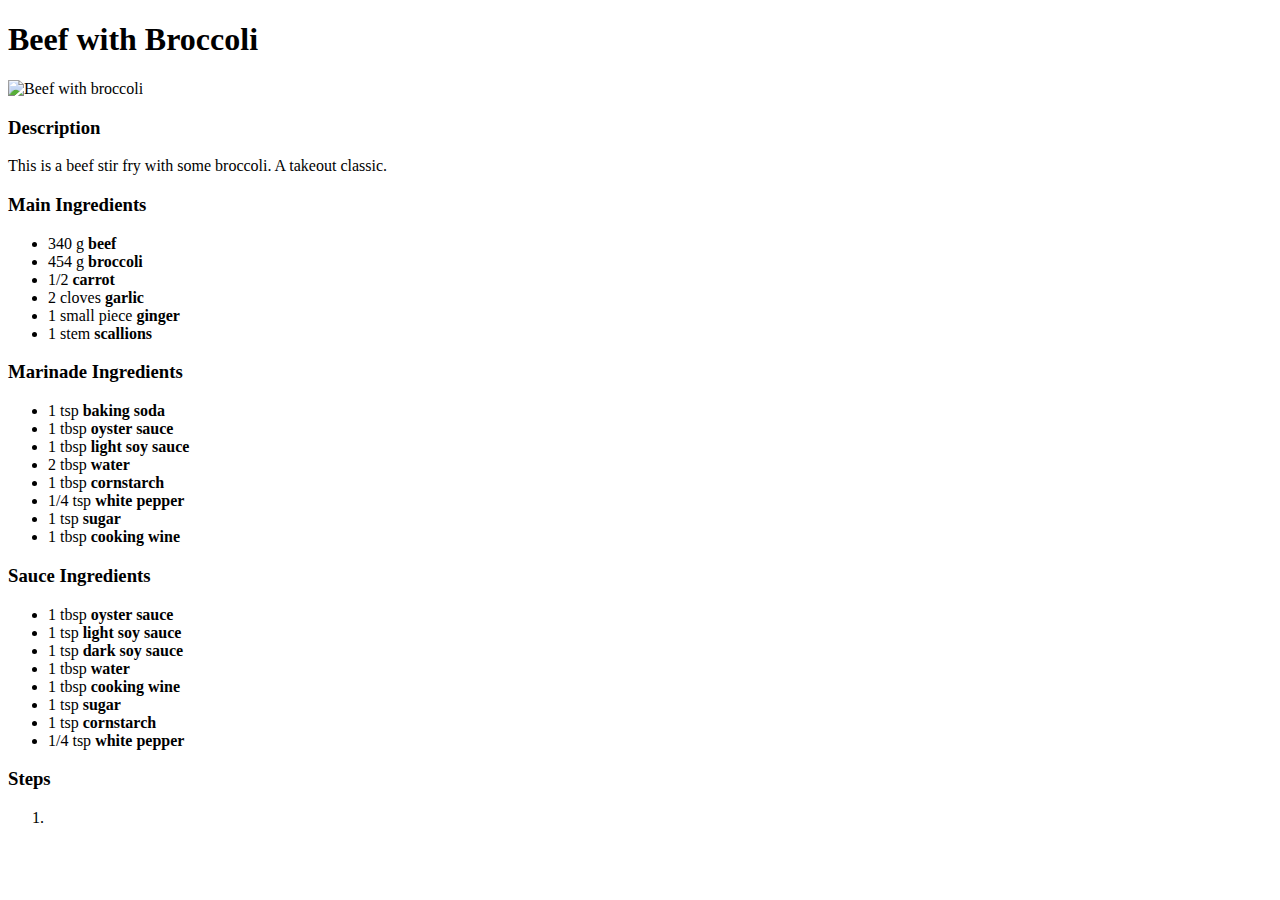
==== recipes/beefbroccoli.html @ c1e16f41 "Update Discription and Ingredients" ====
<!DOCTYPE html>
<html lang="en">
<head>
    <meta charset="UTF-8">
    <meta http-equiv="X-UA-Compatible" content="IE=edge">
    <meta name="viewport" content="width=device-width, initial-scale=1.0">
    <title>Beef with Broccoli</title>
</head>
<body>
    <h1>Beef with Broccoli</h1>
    <img src="https://amandacooksandstyles.com/wp-content/uploads/2021/09/20210907_140147.jpg" 
    alt="Beef with broccoli">

    <h3>Description</h3>
    <p>This is a beef stir fry with some broccoli. A takeout classic.</p>

    <h3>Main Ingredients</h3>
    <ul>
        <li>340 g <strong>beef</strong></li>
        <li>454 g <strong>broccoli</strong></li>
        <li>1/2 <strong>carrot</strong></li>
        <li>2 cloves <strong>garlic</strong></li>
        <li>1 small piece <strong>ginger</strong></li>
        <li>1 stem <strong>scallions</strong></li>
    </ul>

    <h3>Marinade Ingredients</h3>
    <ul>
        <li>1 tsp <strong>baking soda</strong></li>
        <li>1 tbsp <strong>oyster sauce</strong></li>
        <li>1 tbsp <strong>light soy sauce</strong></li>
        <li>2 tbsp <strong>water</strong></li>
        <li>1 tbsp <strong>cornstarch</strong></li>
        <li>1/4 tsp <strong>white pepper</strong></li>
        <li>1 tsp <strong>sugar</strong></li>
        <li>1 tbsp <strong>cooking wine</strong></li>
    </ul>

    <h3>Sauce Ingredients</h3>
    <ul>
        <li>1 tbsp <strong>oyster sauce</strong></li>
        <li>1 tsp <strong>light soy sauce</strong></li>
        <li>1 tsp <strong>dark soy sauce</strong></li>
        <li>1 tbsp <strong>water</strong></li>
        <li>1 tbsp <strong>cooking wine</strong></li>
        <li>1 tsp <strong>sugar</strong></li>
        <li>1 tsp <strong>cornstarch</strong></li>
        <li>1/4 tsp <strong>white pepper</strong></li>
    </ul>

    <h3>Steps</h3>
    <ol>
        <li></li>
    </ol>
</body>
</html>
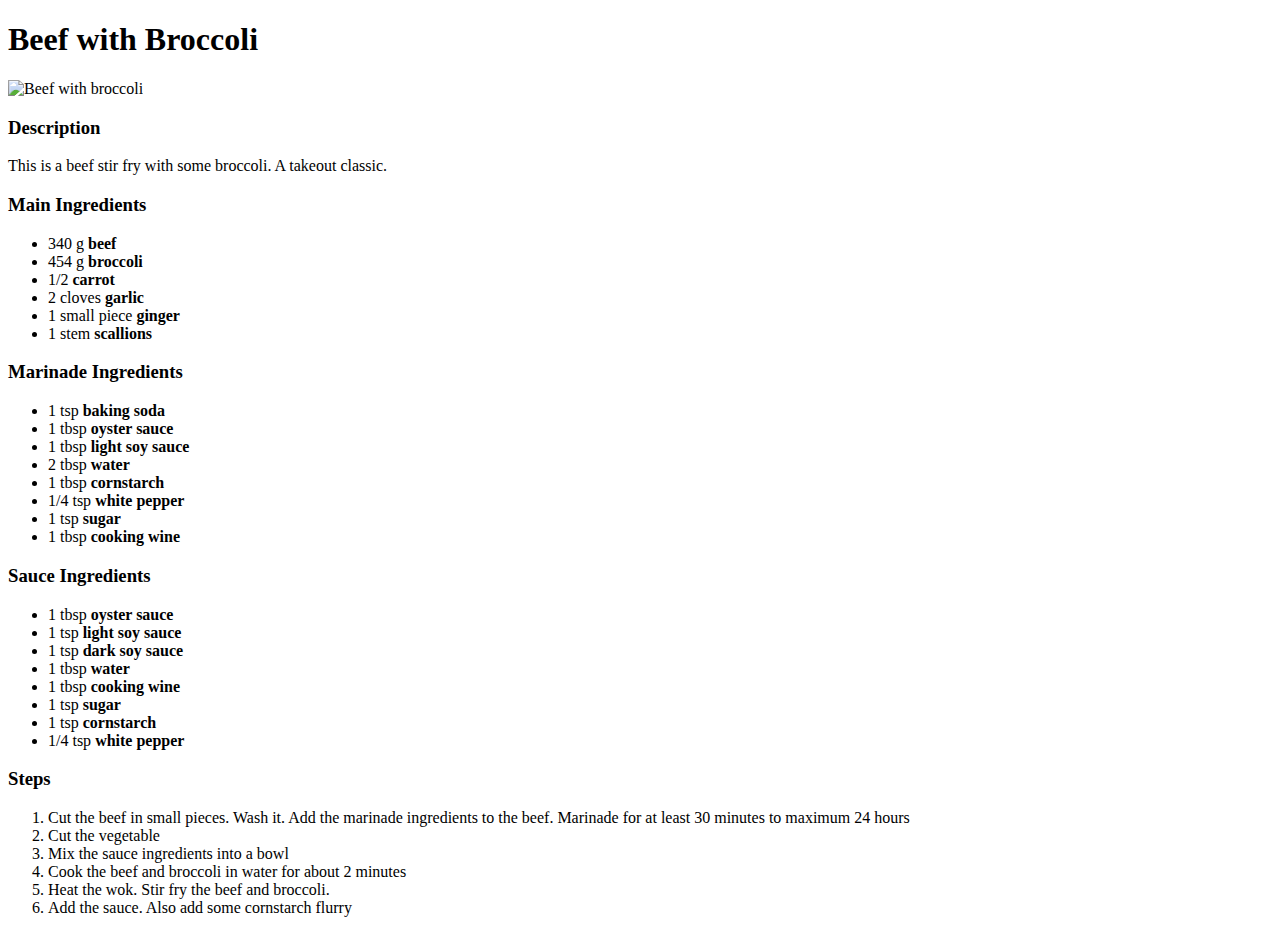
==== commit 57246181: "Finalize beef and broccoli recipe" ====
--- a/recipes/beefbroccoli.html
+++ b/recipes/beefbroccoli.html
@@ -50,7 +50,24 @@
 
     <h3>Steps</h3>
     <ol>
-        <li></li>
+        <li>Cut the beef in small pieces. Wash it. Add the marinade ingredients to the beef. Marinade for at least 30 minutes
+            to maximum 24 hours
+        </li>
+        <li>
+            Cut the vegetable
+        </li>
+        <li>
+            Mix the sauce ingredients into a bowl
+        </li>
+        <li>
+            Cook the beef and broccoli in water for about 2 minutes
+        </li>
+        <li>
+            Heat the wok. Stir fry the beef and broccoli.
+        </li>
+        <li>Add the sauce. Also add some cornstarch flurry</li>
+        <br>
+        <a href="../index.html"></a>
     </ol>
 </body>
 </html>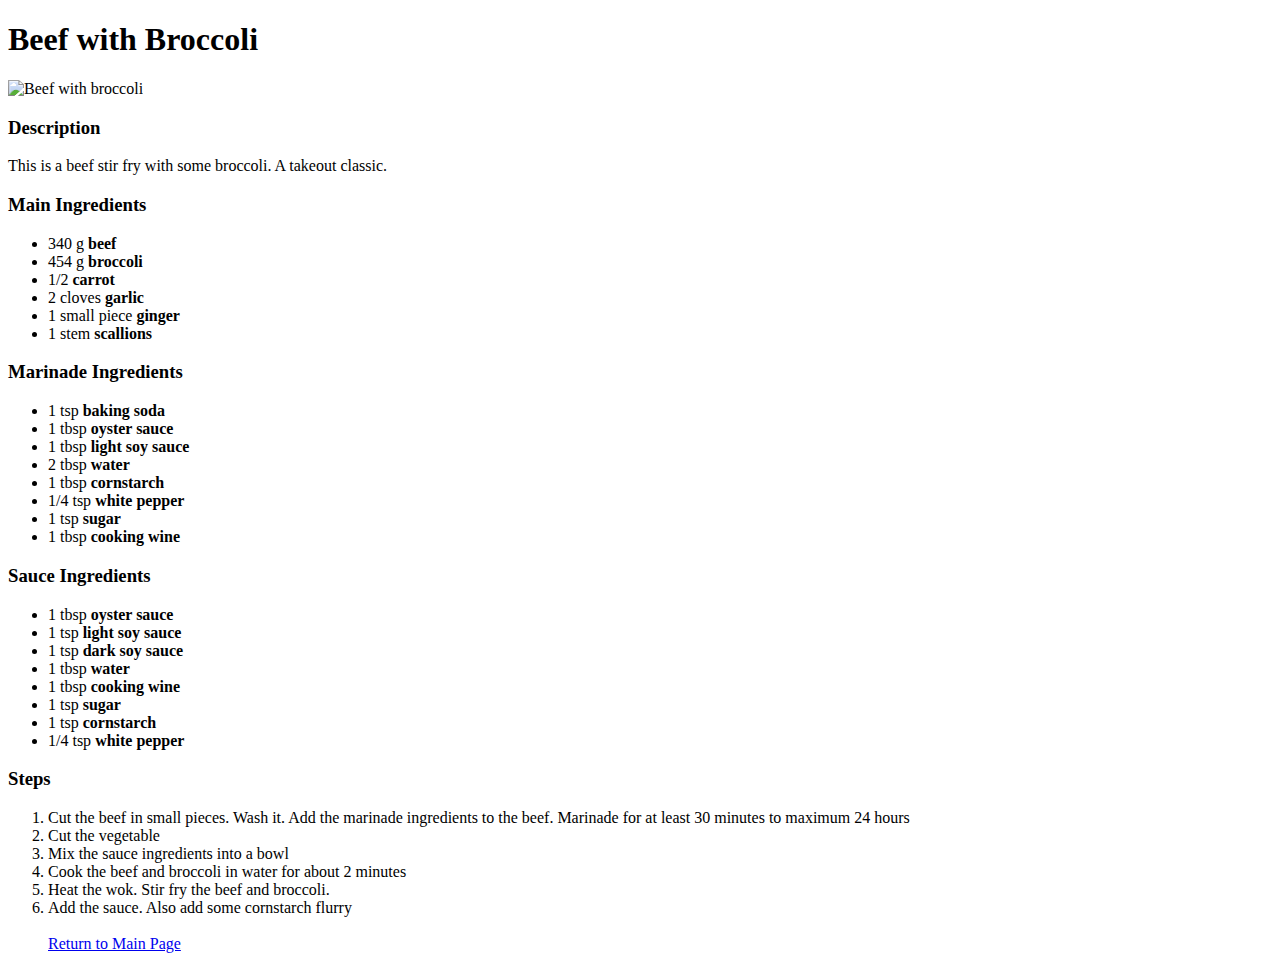
==== commit fd053243: "Add return to main page" ====
--- a/recipes/beefbroccoli.html
+++ b/recipes/beefbroccoli.html
@@ -67,7 +67,7 @@
         </li>
         <li>Add the sauce. Also add some cornstarch flurry</li>
         <br>
-        <a href="../index.html"></a>
+        <a href="../index.html">Return to Main Page</a>
     </ol>
 </body>
 </html>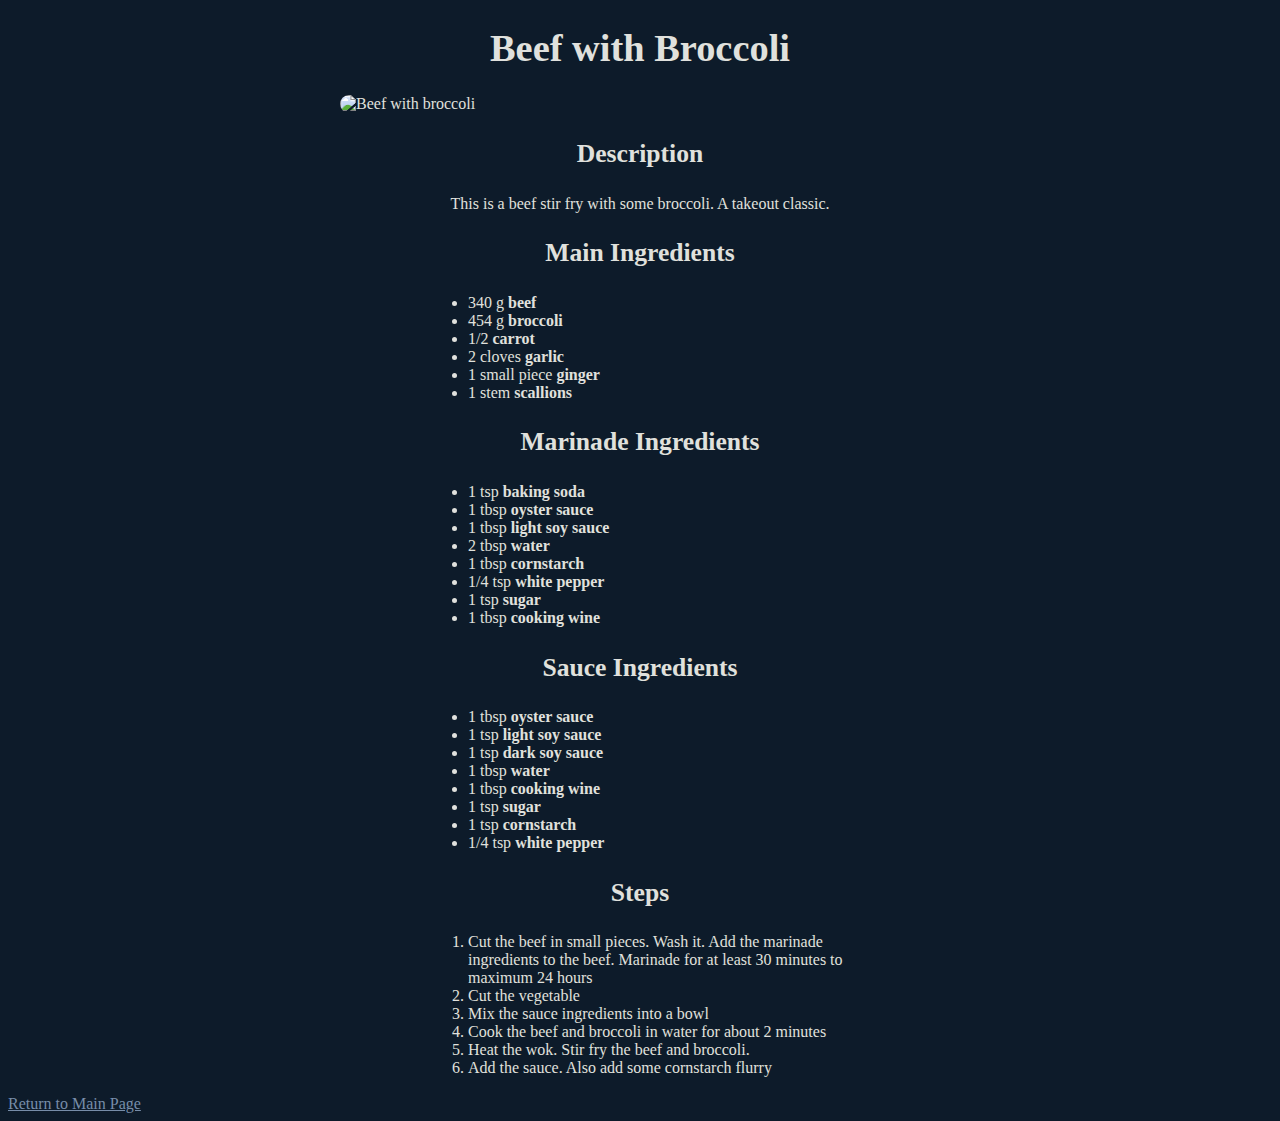
==== commit 98cf368f: "Add style to recipe page" ====
--- a/recipes/beefbroccoli.html
+++ b/recipes/beefbroccoli.html
@@ -4,6 +4,7 @@
     <meta charset="UTF-8">
     <meta http-equiv="X-UA-Compatible" content="IE=edge">
     <meta name="viewport" content="width=device-width, initial-scale=1.0">
+    <link rel="stylesheet" href="./style.css">
     <title>Beef with Broccoli</title>
 </head>
 <body>
@@ -15,7 +16,7 @@
     <p>This is a beef stir fry with some broccoli. A takeout classic.</p>
 
     <h3>Main Ingredients</h3>
-    <ul>
+    <ul class="content">
         <li>340 g <strong>beef</strong></li>
         <li>454 g <strong>broccoli</strong></li>
         <li>1/2 <strong>carrot</strong></li>
@@ -66,8 +67,9 @@
             Heat the wok. Stir fry the beef and broccoli.
         </li>
         <li>Add the sauce. Also add some cornstarch flurry</li>
-        <br>
-        <a href="../index.html">Return to Main Page</a>
     </ol>
+    <br>
+    <a href="../index.html">Return to Main Page</a>
+    
 </body>
 </html>--- a/recipes/style.css
+++ b/recipes/style.css
@@ -0,0 +1,48 @@
+body {
+    background-color: #0D1B2A;
+    color: #E0E1DD;
+    font-size: 16px;
+}
+
+a {
+    color: #778DA9;
+    text-align: center;
+}
+
+a:hover {
+    color: #E0E1DD;
+}
+
+h1 {
+    font-size: 2.4em;
+    text-align: center;
+}
+
+img {
+    width: 60vw;
+    max-width: 600px;
+    height: auto;
+    display: flex;
+    margin: 0 auto;
+    border-radius: 10px;
+}
+
+h3 {
+    font-size: 1.6em;
+    text-align: center;
+}
+
+p {
+    text-align: center;
+}
+
+ol, ul {
+    display: flex;
+    margin: auto;
+    flex-direction: column;
+    width: 30vw;
+}
+
+li {
+    width: 100%;
+}
